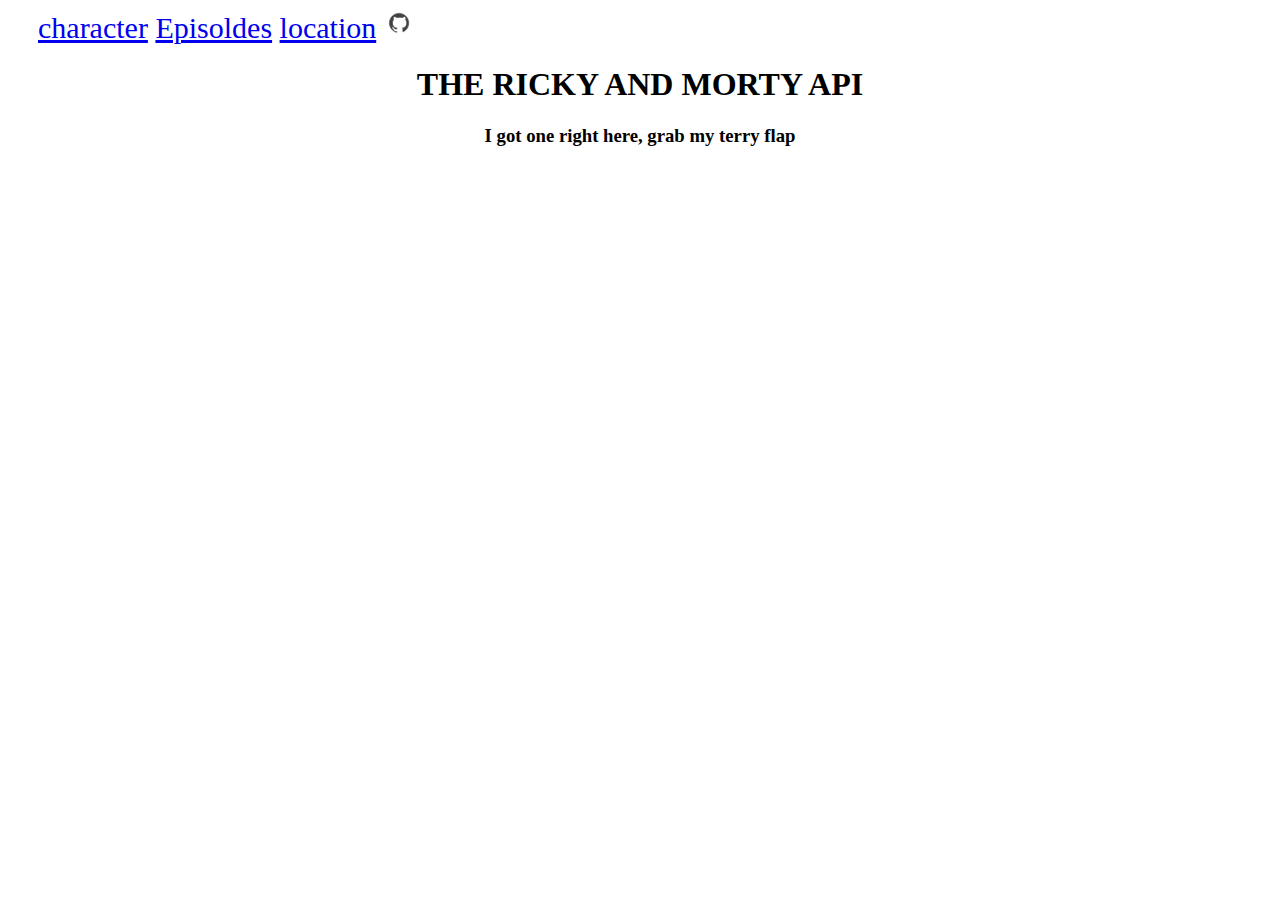
==== epi.html @ 323555dd "pushing of links" ====
<!DOCTYPE html>
<html>
<head>
	<title>Episodes</title>
	<link rel="stylesheet" type="text/css" href="char.css">
</head>
<body>

	<header>
	<div class="nav">
		<a href=index.html>character</a>
		<a href=epi.html>Episoldes</a>     
		<a href=loc.html>location</a>
		<a href=https:https://github.com/AjiboyeOdunayo/RMorty>
        <img src="git.png" width="30" height="30"></a>
	</div>
	</header>
<div class="rick">

	<h1>THE RICKY AND MORTY API</h1>
	<h3>I got one right here, grab my terry flap</h3>
</div>

<div class="container">
	<div id="display" class="row ">
	</div>
</div>


<script type="text/javascript" src="epi.js"></script>
</body>
</html>
---- char.css ----
header{
	margin-left: 30px;
	font-size: 30px;
	color: black;
}

.rick{
	text-align:center;
}

#display{
	display: flex;
	flex-wrap: wrap;
	flex-direction: row;
	align-items: center;
	justify-content: center;

}
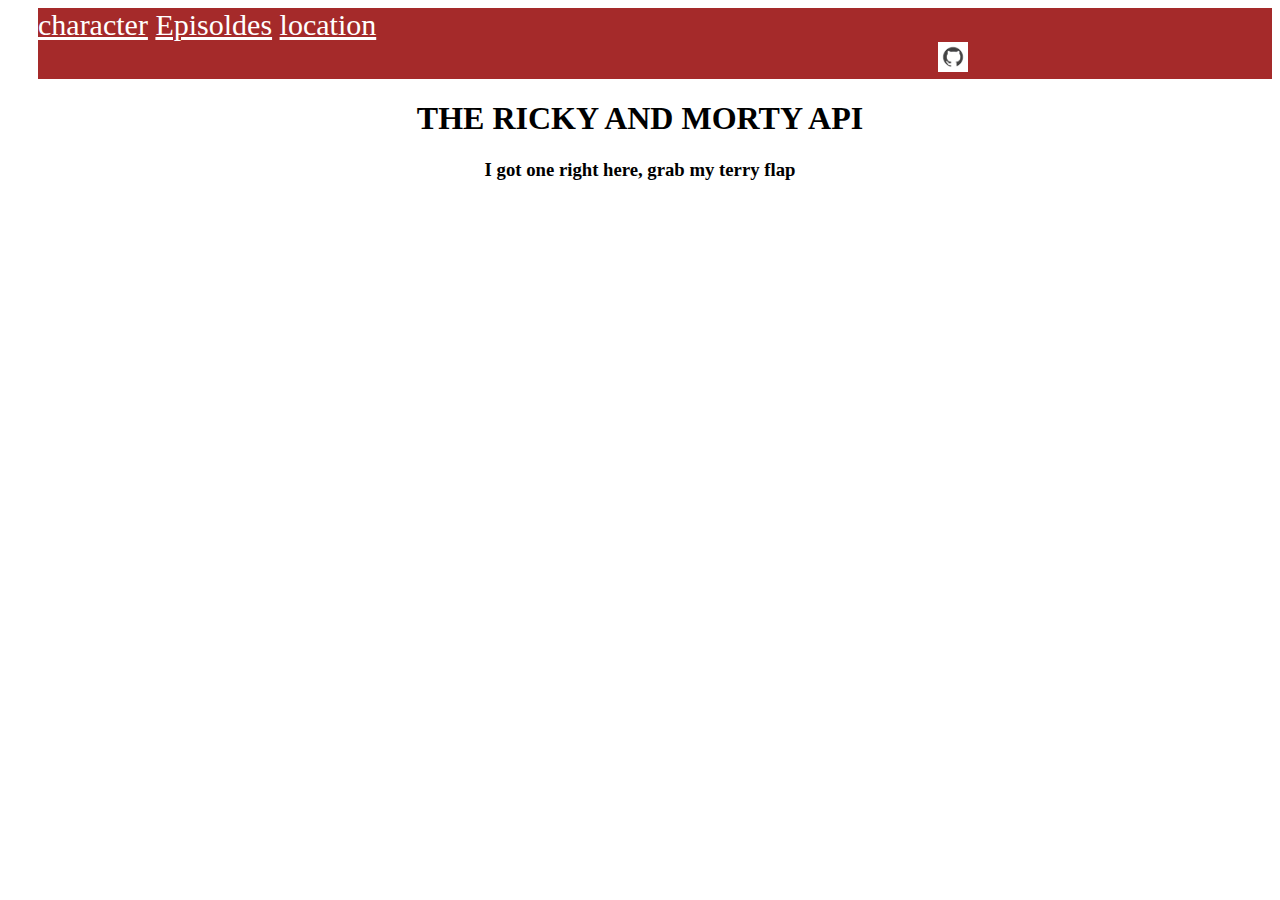
==== commit 31b4db72: "hm" ====
--- a/epi.html
+++ b/epi.html
@@ -1,7 +1,7 @@
 <!DOCTYPE html>
 <html>
 <head>
-	<title>Episodes</title>
+		<title>Episodes</title>
 	<link rel="stylesheet" type="text/css" href="char.css">
 </head>
 <body>
@@ -11,8 +11,8 @@
 		<a href=index.html>character</a>
 		<a href=epi.html>Episoldes</a>     
 		<a href=loc.html>location</a>
-		<a href=https:https://github.com/AjiboyeOdunayo/RMorty>
-        <img src="git.png" width="30" height="30"></a>
+		<a href=https://github.com/AjiboyeOdunayo/RMorty>
+        <img id="rock" src="git.png" width="30" height="30"></a>
 	</div>
 	</header>
 <div class="rick">
--- a/char.css
+++ b/char.css
@@ -1,7 +1,22 @@
+.navbar{
+	text-decoration:none;
+	color:red;
+    width: 80%;
+    padding-top: 10px;
+    color: black;
+    display: fixed;
+	}
 header{
 	margin-left: 30px;
 	font-size: 30px;
-	color: black;
+	
+	background-color: brown;
+}
+
+a{
+	color: white;
+	/*align-items: center;*/
+	/*margin: 100px;*/
 }
 
 .rick{
@@ -15,4 +30,11 @@
 	align-items: center;
 	justify-content: center;
 
+}
+#rock{
+	margin-left: 900px;
+}
+
+.page{
+	padding-top: 50px;
 }